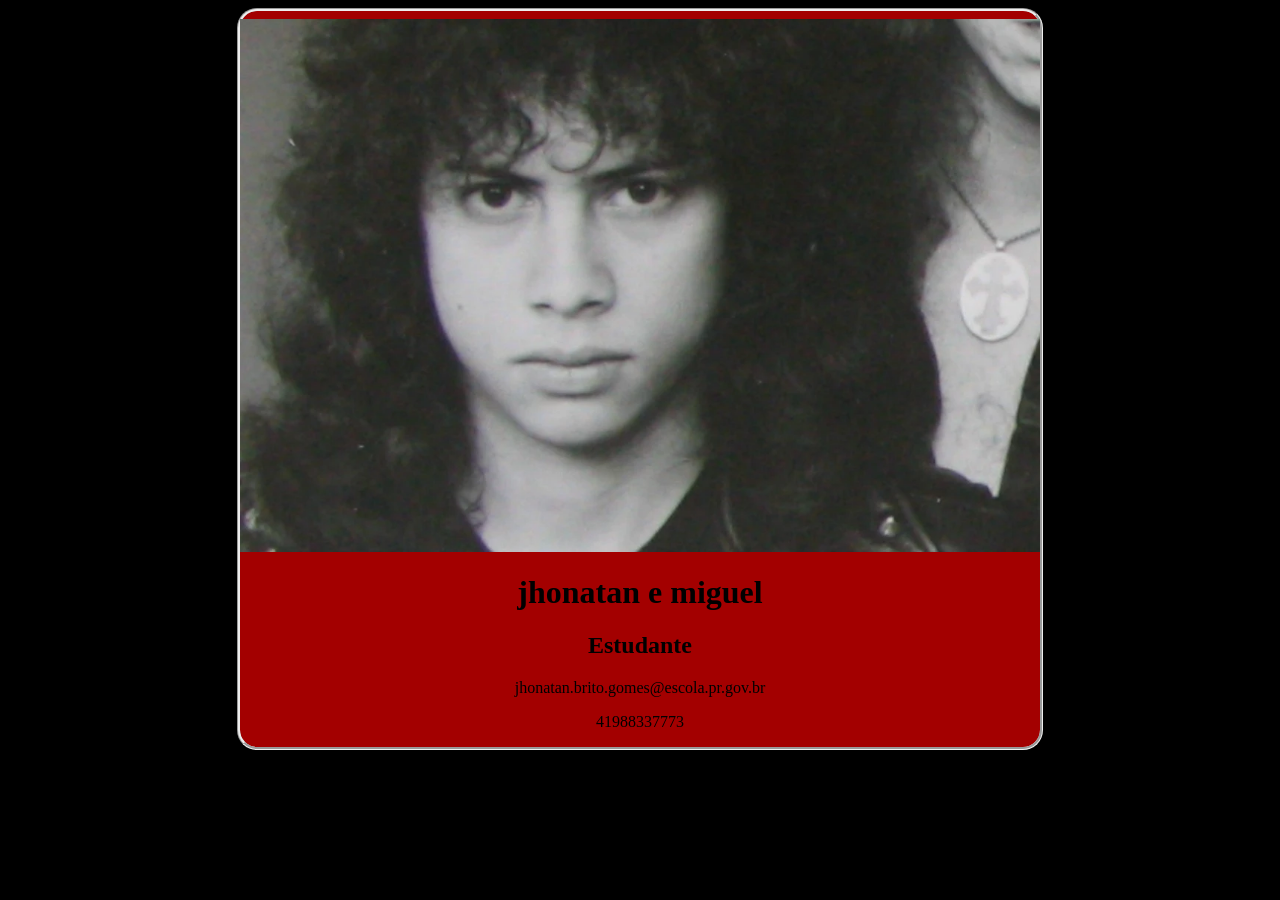
==== Index.html @ f5f11e73 "Add files via upload" ====
<html>
    <head>
       <title>STPDNGR</title>
       <link rel="stylesheet" href="style.css">
    </head>
    <body>
        <div class="cartao">
            <img src="Kirk-Hammett.webp" alt="">
            <h1>jhonatan e miguel</h1>
            <h2>Estudante</h2>
            <P>jhonatan.brito.gomes@escola.pr.gov.br</p> 
            <p>41988337773</p>
        </div>
    </body>

</html>
---- style.css ----
h1{
    color: rgb(0, 0, 0)
}
body{
    text-align: center;
    background-color: rgb(0, 0, 0);
    background-image: url("guys-i-need-help-finding-the-goofiest-bounce-edit-animation-v0-kqxj4hir3vgf1.gif")
    
    
}
img{
    width: 800px;
    margin-top: 8px;
}



.cartao{
background-color: rgb(163, 0, 0);
width: 800px;
margin: auto;
border-radius: 20px;
border-style: groove;

}
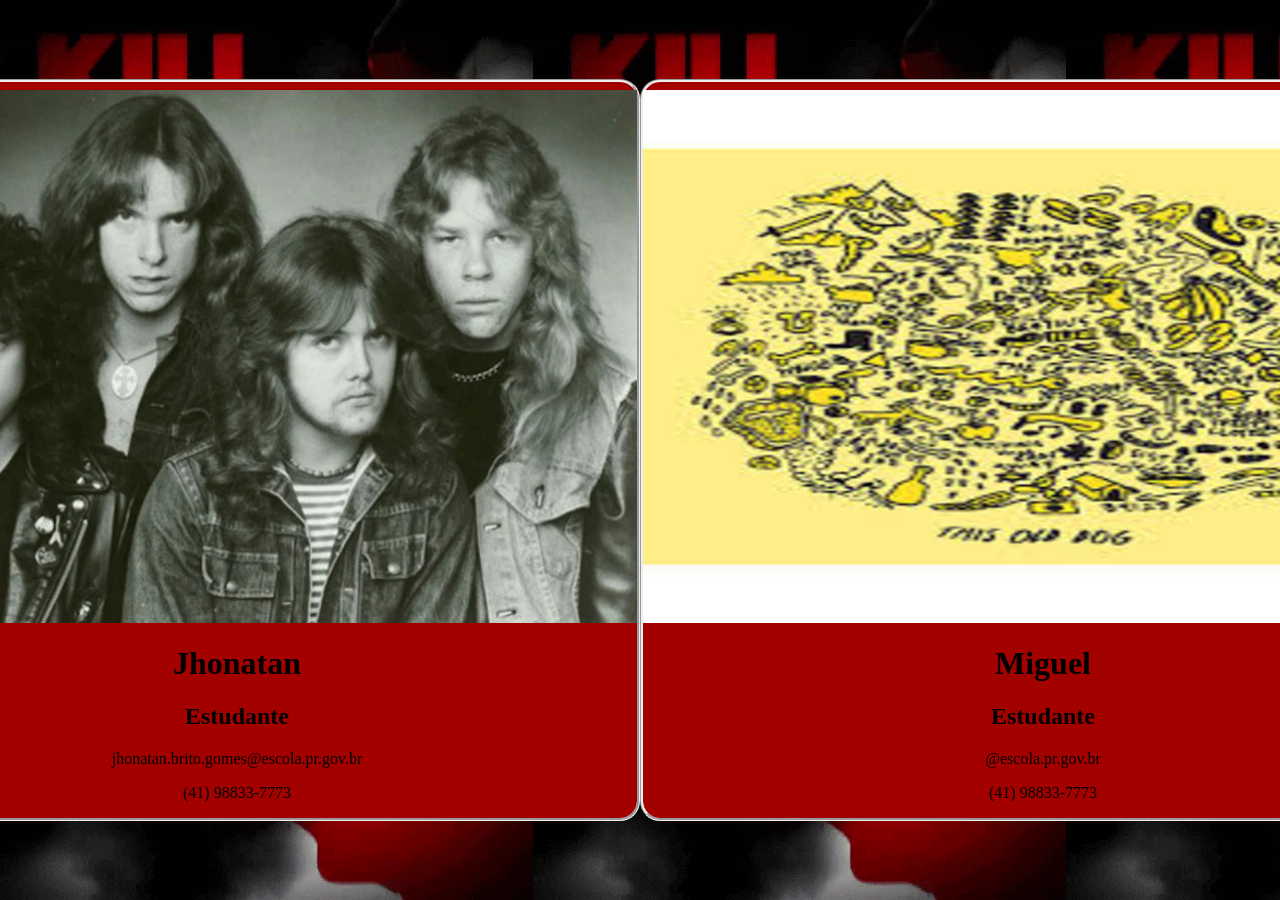
==== commit d2395396: "Add files via upload" ====
--- a/Index.html
+++ b/Index.html
@@ -5,12 +5,23 @@
     </head>
     <body>
         <div class="cartao">
-            <img src="Kirk-Hammett.webp" alt="">
-            <h1>jhonatan e miguel</h1>
+            <img src="Megaforce.webp" alt="">
+            <h1>Jhonatan</h1>
             <h2>Estudante</h2>
             <P>jhonatan.brito.gomes@escola.pr.gov.br</p> 
-            <p>41988337773</p>
+            <p>(41) 98833-7773</p>
+        </div>
+    </body>
+
+    <body>
+        <div class="cartao1">
+            <img src="images.jpeg" alt="">
+            <h1>Miguel</h1>
+            <h2>Estudante</h2>
+            <P>@escola.pr.gov.br</p> 
+            <p>(41) 98833-7773</p>
         </div>
     </body>
 
 </html>
+
--- a/style.css
+++ b/style.css
@@ -4,7 +4,9 @@
 body{
     text-align: center;
     background-color: rgb(0, 0, 0);
-    background-image: url("guys-i-need-help-finding-the-goofiest-bounce-edit-animation-v0-kqxj4hir3vgf1.gif")
+    background-image: url("download.gif");
+    display:flex;
+    justify-content: center;
     
     
 }
@@ -21,5 +23,11 @@
 margin: auto;
 border-radius: 20px;
 border-style: groove;
-
+}
+.cartao1{
+    background-color: rgb(163, 0, 0);
+    width: 800px;
+    margin: auto;
+    border-radius: 20px;
+    border-style: groove;
 }
